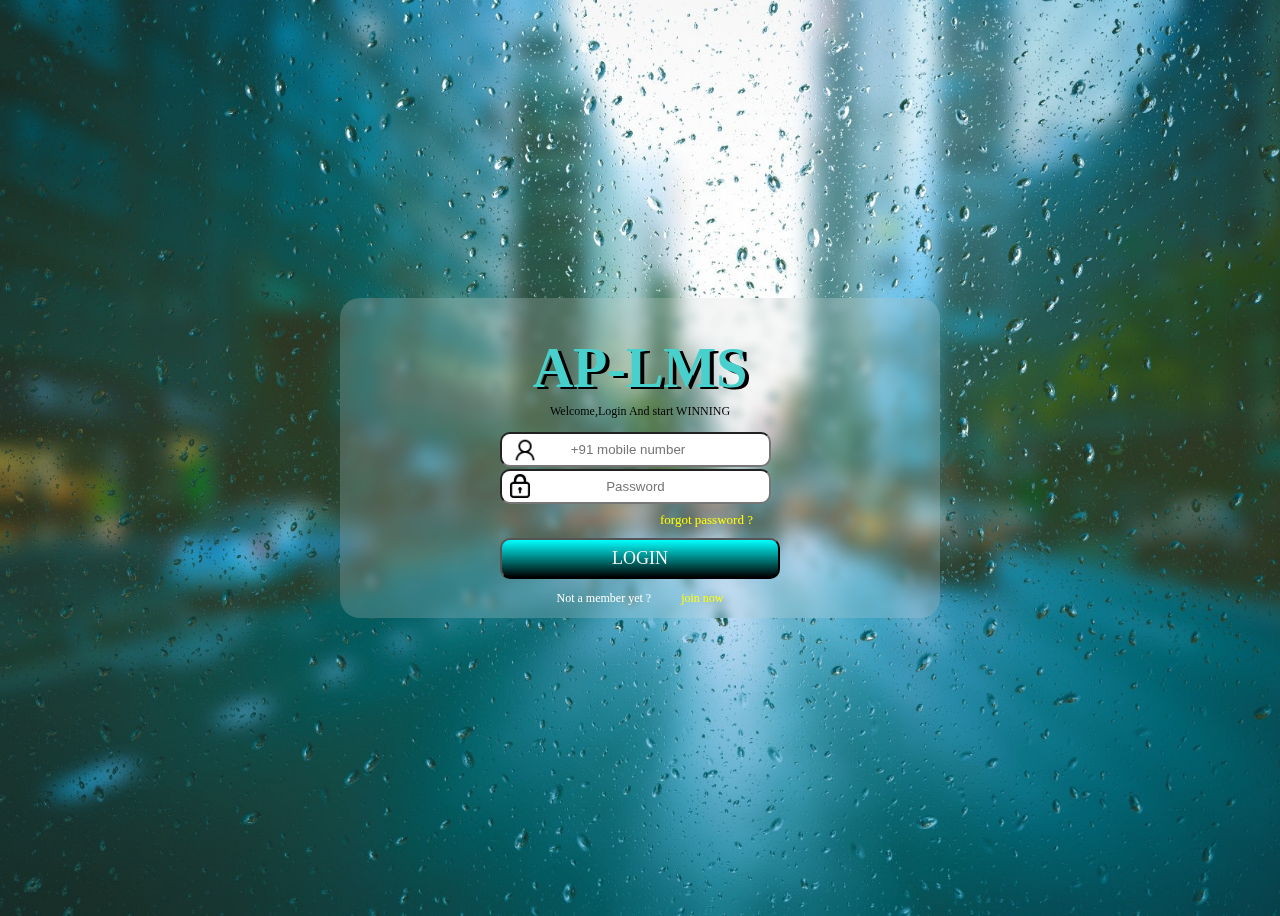
==== index.html @ 9d3b5f98 "Update index.html" ====
<!DOCTYPE html>
<html>

<head>
  <meta charset="UTF-8">
  <meta name="viewport" content="width=device-width, initial-scale=1">
  <title>AP-LMS PORTAL</title>
  <link rel="stylesheet" href="joy.css">
</head>
<body>
<nav>
  <div>
  <header><h1>AP-LMS</h1></header>
  <div class="welcome">
  <p>Welcome,Login And start WINNING</p>
  </div>
  <div class="user">
  <input type="number" placeholder="+91 mobile number" required="required">
  </div>
  <div class="pass">
  <input type="Password" placeholder="Password" required="required">
  </div>
  <div class="forgot" onclick="joy()">
    <a href="forgot password ?">forgot password ?</a>
  </div>
  <button class="login" id="login" onclick="web()">LOGIN</button>
  <script>
    function web(){
      window.open("https://ap-lms.netlify.app/#contact")
    }
  </script>
  <script>
    //function joy(){
      alert('welcome to joy rummy');
      window.open("https://www.instagram.com/accounts/password/reset/");
    }//
  </script>
  <div class="join">
  <p>Not a member yet ?<a href="join now">join now</a></p>
  </div>
  </div>
</nav>
</body>

</html>
---- joy.css ----
body{
  display: flex;
  justify-content: center;
  align-items: center;
  min-height: 100vh;
  background-image: url('joy.jpg');
  background-size: cover;
}
nav{
  display: flex;
  justify-content: center;
  height: 320px;
  width: 600px;
  background-color: rgba(225, 225, 225, 0.2);
  backdrop-filter: blur(5px);
  border-radius: 20px;
}
header{
  display: flex;
  justify-content: center;
  font-family: cambria;
  font-size: 28px;
  color: #48D1CC;
  text-shadow: 4px 2px black;
}
.welcome{
  color: black;
  display: flex;
  justify-content: center;
  font-size: 12px;
 margin-top: -45px;
}
.user input{
  text-align: center;
  justify-content: center;
  margin: 1px;
  padding: 8px 45px;
  border-radius: 10px;
  margin-left: 0px;
  range: 10;
}
.user input:nth-child(1){
  background-image: url('user.png');
  background-size: 30px;
  background-position: 8px;
  background-repeat: no-repeat;
  transition: 0.5s;
}
.user input:nth-child(1):hover{
  transform: scale(1.1);
  box-shadow: 4px 2px gray;
  border: 2px solid black;
}
.pass input{
  text-align: center;
  justify-content: center;
  margin: 1px;
  padding: 8px 45px;
  border-radius: 10px;
  margin-left: 0px;
}
.pass input:nth-child(1){
  background-image: url('lock.png');
  background-size: 20px;
  background-position: 8px;
  background-repeat: no-repeat;
  transition: 0.5s;
}
.pass input:nth-child(1):hover{
  transform: scale(1.1);
  box-shadow: 4px 2px gray;
  border: 2px solid black;
}
.forgot{
  margin-left: 160px;
  margin-top: 5px;
}
.forgot a{
  font-size: 13px;
  color: yellow;
  text-decoration: none;
}
#login{
  text-align: center;
  display: flex;
  justify-content: center;
  margin-left: 0px;
  margin-top: 10px;
  border-radius: 10px;
  padding: 8px 110px;
  font-family: cambria;
  font-size: 18px;
  color: whitesmoke;
  background-image: linear-gradient(180deg, #00FFFF, black);
  transition: 0.5s;
}
#login:hover{
  background-image: linear-gradient(45deg, #00FFFF, black);
  background-size: cover;
  color: black;
  transform: skewY(0deg);
  transform: skewX(0deg);
  transform: scale(0.90);
}
.join {
  text-align: center;
  color: white;
  font-size: 12px;
  
}
.join a{
  margin-left: 30px;
  text-decoration: none;
  color: yellow;
}
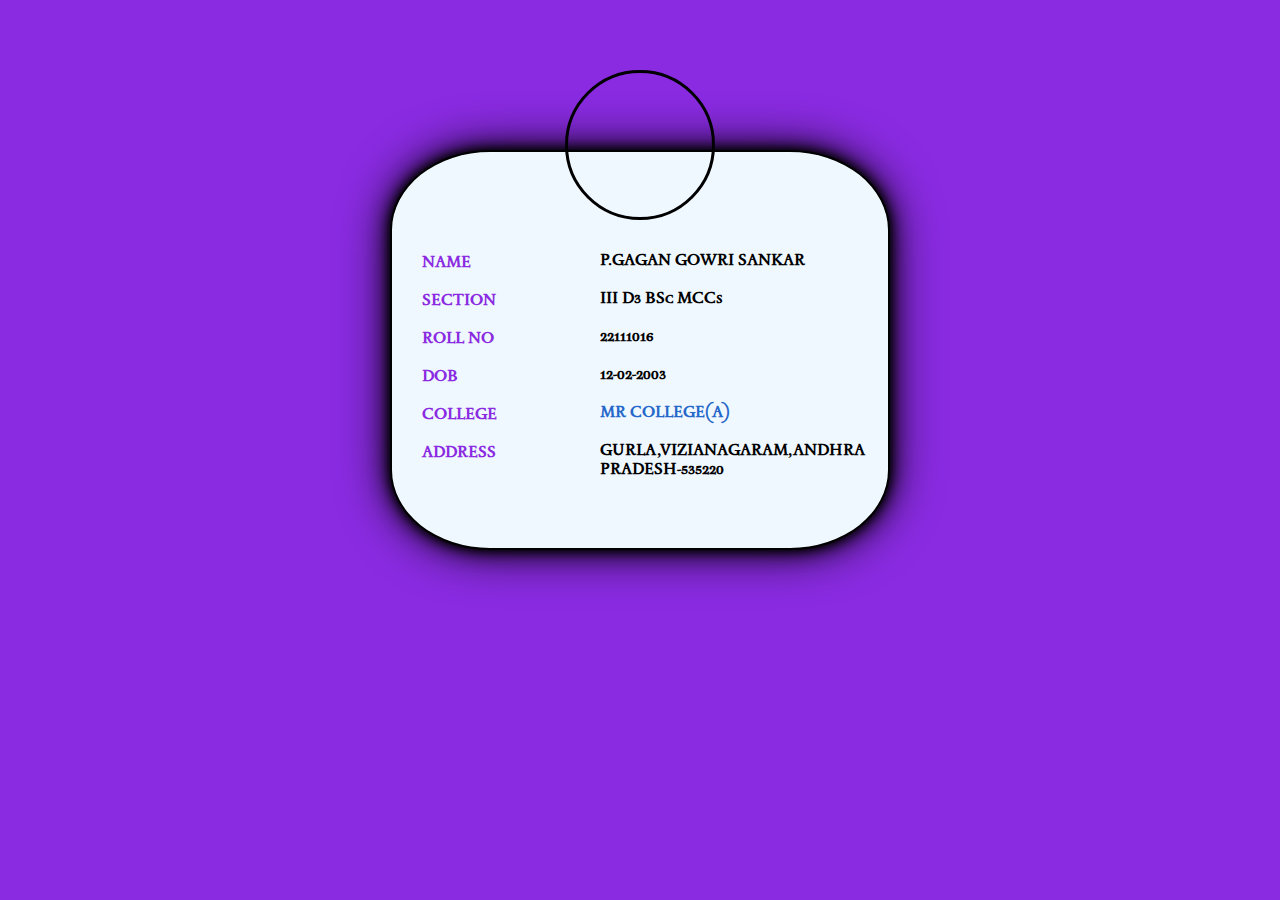
==== commit 9dc9ce6b: "Add files via upload" ====
--- a/index.html
+++ b/index.html
@@ -1,45 +1,36 @@
-<!DOCTYPE html>
-<html>
-
-<head>
-  <meta charset="UTF-8">
-  <meta name="viewport" content="width=device-width, initial-scale=1">
-  <title>AP-LMS PORTAL</title>
-  <link rel="stylesheet" href="joy.css">
-</head>
-<body>
-<nav>
-  <div>
-  <header><h1>AP-LMS</h1></header>
-  <div class="welcome">
-  <p>Welcome,Login And start WINNING</p>
-  </div>
-  <div class="user">
-  <input type="number" placeholder="+91 mobile number" required="required">
-  </div>
-  <div class="pass">
-  <input type="Password" placeholder="Password" required="required">
-  </div>
-  <div class="forgot" onclick="joy()">
-    <a href="forgot password ?">forgot password ?</a>
-  </div>
-  <button class="login" id="login" onclick="web()">LOGIN</button>
-  <script>
-    function web(){
-      window.open("https://ap-lms.netlify.app/#contact")
-    }
-  </script>
-  <script>
-    //function joy(){
-      alert('welcome to joy rummy');
-      window.open("https://www.instagram.com/accounts/password/reset/");
-    }//
-  </script>
-  <div class="join">
-  <p>Not a member yet ?<a href="join now">join now</a></p>
-  </div>
-  </div>
-</nav>
-</body>
-
-</html>
+<html lang="en">
+<head>
+    <meta charset="UTF-8">
+    <meta name="viewport" content="width=device-width, initial-scale=1.0">
+    <title>Document</title>
+    <link rel="stylesheet" href="profile.css">
+    <!-- font -->
+    <link rel="preconnect" href="https://fonts.googleapis.com">
+<link rel="preconnect" href="https://fonts.gstatic.com" crossorigin>
+<link href="https://fonts.googleapis.com/css2?family=Sedan+SC&display=swap" rel="stylesheet">
+    <!-- font -->
+</head>
+<body>
+    <div class="propic flex"></div>
+    <span class="outer">
+       <ul class="left">
+        <li>NAME </li><br>
+        <li>SECTION </li><br>
+        <li>ROLL NO</li><br>
+        <li>DOB</li><br>
+        <li>COLLEGE </li><br>
+        <li>ADDRESS </li>
+       </ul>
+
+       <ul class="right">
+        <li>P.GAGAN GOWRI SANKAR </li><br>
+        <li>III D3 BSc MCCs</li><br>
+        <li>22111016</li><br>
+        <li>12-02-2003</li><br>
+        <li><a href="http://www.mracollegevzm.com/">MR COLLEGE(A) </a></li><br>
+        <li>GURLA,VIZIANAGARAM,ANDHRA PRADESH-535220
+             </li>
+       </ul>
+    </span>
+</body>
+</html>--- a/profile.css
+++ b/profile.css
@@ -0,0 +1,95 @@
+*{
+    padding: 0px;
+    margin: 0px;
+    box-sizing: border-box;
+}
+body{
+    display: flex;
+    align-items: center;
+    justify-content: center;
+    flex-direction: column;
+    background-color: blueviolet;
+}
+.propic{
+    width: 150px;
+    height: 150px;
+    background: url('https://i.ibb.co/xmTxPKk/profile1.jpg');
+    background-size: cover;
+    border-radius: 50%;
+    border: 3px solid black;
+    position: relative;
+    top: 70;
+}
+.propic:hover{
+    box-shadow: 0 0 10px rgb(93, 3, 93),
+                0 0 20px rgb(93, 3, 93),
+                0 0 10px rgb(186, 4, 65);
+    zoom: 1.058;
+    border-radius: 40px;
+                
+}
+.outer{
+    
+    text-align: left;
+    height: 400px;
+    width: 500px;
+    border: 2px solid black;
+    border-radius: 20%;
+    background-color: aliceblue;
+    overflow: hidden;
+    box-shadow: 0 0 10px black,
+                0 0 20px black,
+                0 0 50px black;
+}
+.left,.right{
+    
+    position: relative;
+    top: 100px;
+    left: 30px;
+    list-style-type: none;
+    font-family: "Sedan SC", serif;
+  font-weight: 800;
+  font-style: normal;
+  color: blueviolet;
+  animation: scright 1.0s linear;
+}
+@keyframes scright{
+    0%{
+    transform: translateX(-100px);
+    }
+    100%{
+        transform: translateX(0px);
+    }
+} 
+
+.right{
+    height: fit-content;
+    width: 250PX;
+    flex-wrap: wrap;
+    position: relative;
+    top: -28%;
+    left: 42%;
+    color: black;
+    animation: scleft 1.0s linear;
+}
+.right a{
+    color: rgb(38, 104, 202);
+    text-decoration: none;
+}
+@keyframes scleft{
+    0%{
+transform: translateX(100px);
+    }
+    100%{
+        transform: translateX(0px);
+    }
+}
+
+
+
+
+.flex{
+    display: flex;
+    align-items: center;
+    justify-content: center;
+}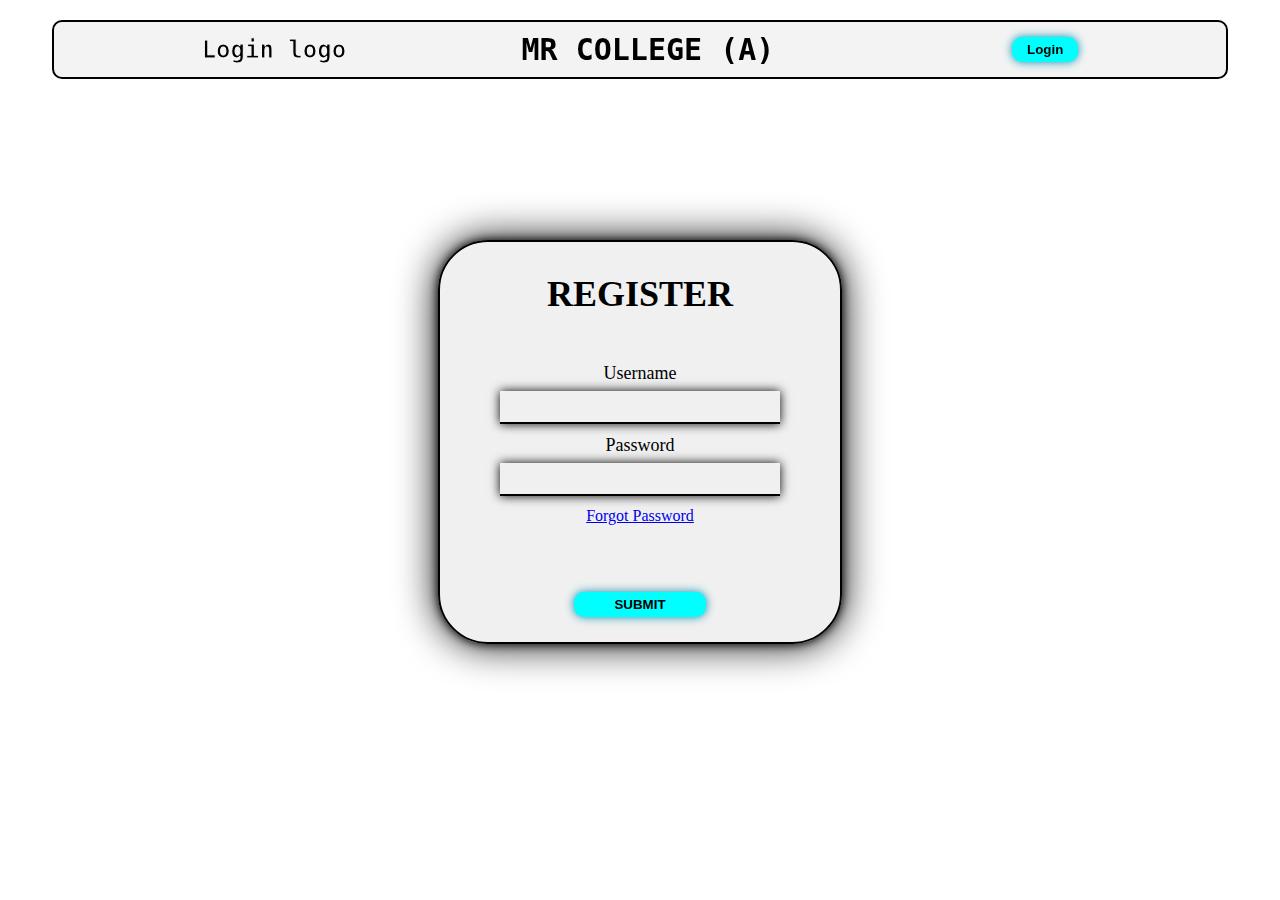
==== commit 58032db9: "Add files via upload" ====
--- a/index.html
+++ b/index.html
@@ -3,34 +3,31 @@
     <meta charset="UTF-8">
     <meta name="viewport" content="width=device-width, initial-scale=1.0">
     <title>Document</title>
-    <link rel="stylesheet" href="profile.css">
-    <!-- font -->
-    <link rel="preconnect" href="https://fonts.googleapis.com">
-<link rel="preconnect" href="https://fonts.gstatic.com" crossorigin>
-<link href="https://fonts.googleapis.com/css2?family=Sedan+SC&display=swap" rel="stylesheet">
-    <!-- font -->
+    <link rel="stylesheet" href="styleint.css">
+    <style>
+        
+    </style>
 </head>
-<body>
-    <div class="propic flex"></div>
-    <span class="outer">
-       <ul class="left">
-        <li>NAME </li><br>
-        <li>SECTION </li><br>
-        <li>ROLL NO</li><br>
-        <li>DOB</li><br>
-        <li>COLLEGE </li><br>
-        <li>ADDRESS </li>
-       </ul>
+<body class="flex">
+    <nav class="navbar">
+        <header class="logo">Login logo</header>
+        <br><span id="title">MR COLLEGE (A)</span>
+        <button class="btn" onclick="nonefns()">Login</button>
+    </nav>
+    <form  class="userform flex">
+        <h5>REGISTER</h5>
+        <label for="user">Username</label>
+        <input name="user" type="text" required><br>
+        <label for="pass">Password</label>
+        <input name="pass" type="password" required><br>
+        <a href="#user">Forgot Password</a>
+        <button class="btnn" onclick="nonefns()">SUBMIT</button>
+    </form>
 
-       <ul class="right">
-        <li>P.GAGAN GOWRI SANKAR </li><br>
-        <li>III D3 BSc MCCs</li><br>
-        <li>22111016</li><br>
-        <li>12-02-2003</li><br>
-        <li><a href="http://www.mracollegevzm.com/">MR COLLEGE(A) </a></li><br>
-        <li>GURLA,VIZIANAGARAM,ANDHRA PRADESH-535220
-             </li>
-       </ul>
-    </span>
+<script>
+    function nonefns(){
+        window.location.href = "mrinterface.html";
+    }
+</script>
 </body>
 </html>--- a/styleint.css
+++ b/styleint.css
@@ -0,0 +1,152 @@
+.navbar{
+    position: fixed;
+    top: 10;
+    width: 90%;
+    flex-wrap: nowrap;
+    padding: 10px;
+    margin: 10px;
+    display: flex;
+    justify-content: space-evenly;
+    align-items: center;
+    border: 2px solid black;
+    border-radius: 10px;
+    overflow: hidden;
+    background: rgba(225, 225, 225, 0.4);
+}
+#title{
+    position: relative;
+    left: -100;
+    font-family: monospace;
+    font-weight: bolder;
+    font-size: 30px;
+}
+#menu{
+    display: none;
+}
+@media screen and (max-width:980px) {
+    .navbar{
+        overflow: visible;
+    }
+    header{
+        position: relative;
+        color: black;
+        border-radius: 10px;
+          }
+    button{
+    
+        position: absolute;
+        left: 0;
+    }
+    .menu a{
+        display: none;
+    }
+    #menu{
+        display: block;
+        position: relative;
+        left: -30px;
+        background: transparent;
+        border: none;
+        scrollbar-highlight-color: transparent;
+    }
+    #title{
+        position: relative;
+        left:-50;
+
+    }
+}
+.logo{
+    color: black;
+    -webkit-text-stroke: 1px rgb(250, 248, 248);
+    font-family: monospace;
+    font-weight: bolder;
+    font-size: 24px;
+    position: relative;
+}
+.menu a{
+    margin: 2px;
+    padding: 4px;
+    position: relative;
+    left: -80px;
+  text-decoration: none;
+  color: black;
+}
+.menu a:hover{
+    color: darkblue;
+}
+.btnn,.btn{
+    font-weight: bold;
+    color: black;
+    padding: 5px 15px;
+    cursor: pointer;
+    border-radius: 10px;
+    position: relative;
+    border: none;
+    background-color: aqua;
+    box-shadow: 0 0 10px rgb(7, 146, 177);
+}
+.btnn{
+    padding: 5px 40px;
+}
+body{
+    background: url('https://images.pexels.com/photos/459225/pexels-photo-459225.jpeg?cs=srgb&dl=daylight-environment-forest-459225.jpg&fm=jpg');
+    background-size: cover;
+
+}
+.userform{
+    flex-direction: column;
+    height: 400px;
+    width: 400px;
+    border: 2px solid black;
+    border-radius: 50px;
+    background: rgba(225, 225, 225, 0.5);
+    box-shadow: 0 0 10px rgb(0, 6, 8),
+                0 0 40px black;
+}
+h5{
+    font-size: 36px;
+    position: relative;
+    top: -55;
+}
+input{
+    position: relative;
+    top: -60;
+    padding: 5px;
+    width: 70% ;
+    background: rgba(225, 225, 225, -5);
+    border: none;
+    border-bottom: 2px solid black;
+    box-shadow: 0 0 10px black;
+    outline: none;
+    color: rgb(211, 137, 10);
+    font-family: Georgia, 'Times New Roman', Times, serif;
+    font-size: 18px;
+}
+label{
+    position: relative;
+    top: -67; 
+    font-size: large;
+}
+a{
+    position: relative;
+    top: -67;
+}
+
+
+
+
+
+
+
+
+
+
+
+
+
+/*universal selectors*/
+
+.flex{
+    display: flex;
+    justify-content: center;
+    align-items: center;
+}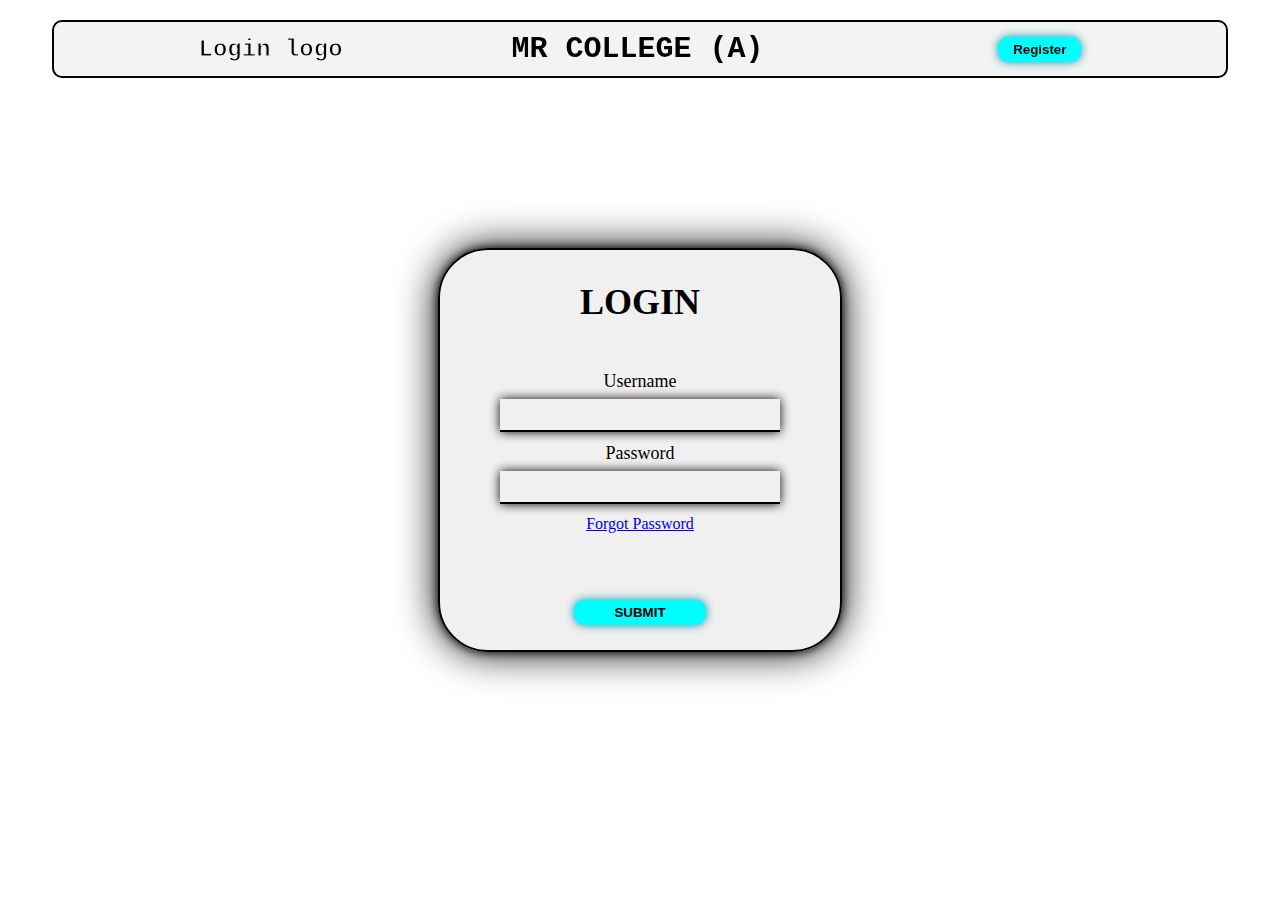
==== commit e9d20c67: "Add files via upload" ====
--- a/index.html
+++ b/index.html
@@ -12,22 +12,35 @@
     <nav class="navbar">
         <header class="logo">Login logo</header>
         <br><span id="title">MR COLLEGE (A)</span>
-        <button class="btn" onclick="nonefns()">Login</button>
+        <button class="btn">Register</button>
     </nav>
     <form  class="userform flex">
-        <h5>REGISTER</h5>
+        <h5>LOGIN</h5>
         <label for="user">Username</label>
-        <input name="user" type="text" required><br>
+        <input id="user" name="user" type="text" required><br>
         <label for="pass">Password</label>
-        <input name="pass" type="password" required><br>
+        <input id="pass" name="pass" type="password" required><br>
         <a href="#user">Forgot Password</a>
-        <button class="btnn" onclick="nonefns()">SUBMIT</button>
+        <button class="btnn" type="button" onclick="nonefns()">SUBMIT</button>
     </form>
 
 <script>
-    function nonefns(){
+
+function nonefns(){
+    let Userr = document.getElementById('user').value;
+let Passr = document.getElementById('pass').value;
+
+const suser = localStorage.getItem('username');
+const spass = localStorage.getItem('password');
+    if(Userr === suser && Passr === spass){
         window.location.href = "mrinterface.html";
+        console.log("welcome");
     }
+    else{
+        window.alert("Username or password is incorrect");
+        console.log("Username or password is incorrect");
+    }
+}
 </script>
 </body>
 </html>--- a/styleint.css
+++ b/styleint.css
@@ -90,7 +90,7 @@
 body{
     background: url('https://images.pexels.com/photos/459225/pexels-photo-459225.jpeg?cs=srgb&dl=daylight-environment-forest-459225.jpg&fm=jpg');
     background-size: cover;
-
+    min-height: 100vh;
 }
 .userform{
     flex-direction: column;
@@ -117,9 +117,10 @@
     border-bottom: 2px solid black;
     box-shadow: 0 0 10px black;
     outline: none;
-    color: rgb(211, 137, 10);
+    color: rgb(0, 0, 0);
     font-family: Georgia, 'Times New Roman', Times, serif;
     font-size: 18px;
+    font-style: oblique;
 }
 label{
     position: relative;
@@ -130,6 +131,21 @@
     position: relative;
     top: -67;
 }
+@media screen and (max-width:600px){
+    .logo{
+     display: none;
+    }
+     #title{
+         position: relative;
+         left: 3px;
+         font-size: 20;
+         flex-wrap: wrap;
+     }
+     .userform{
+ 
+     }
+ }
+ 
 
 
 
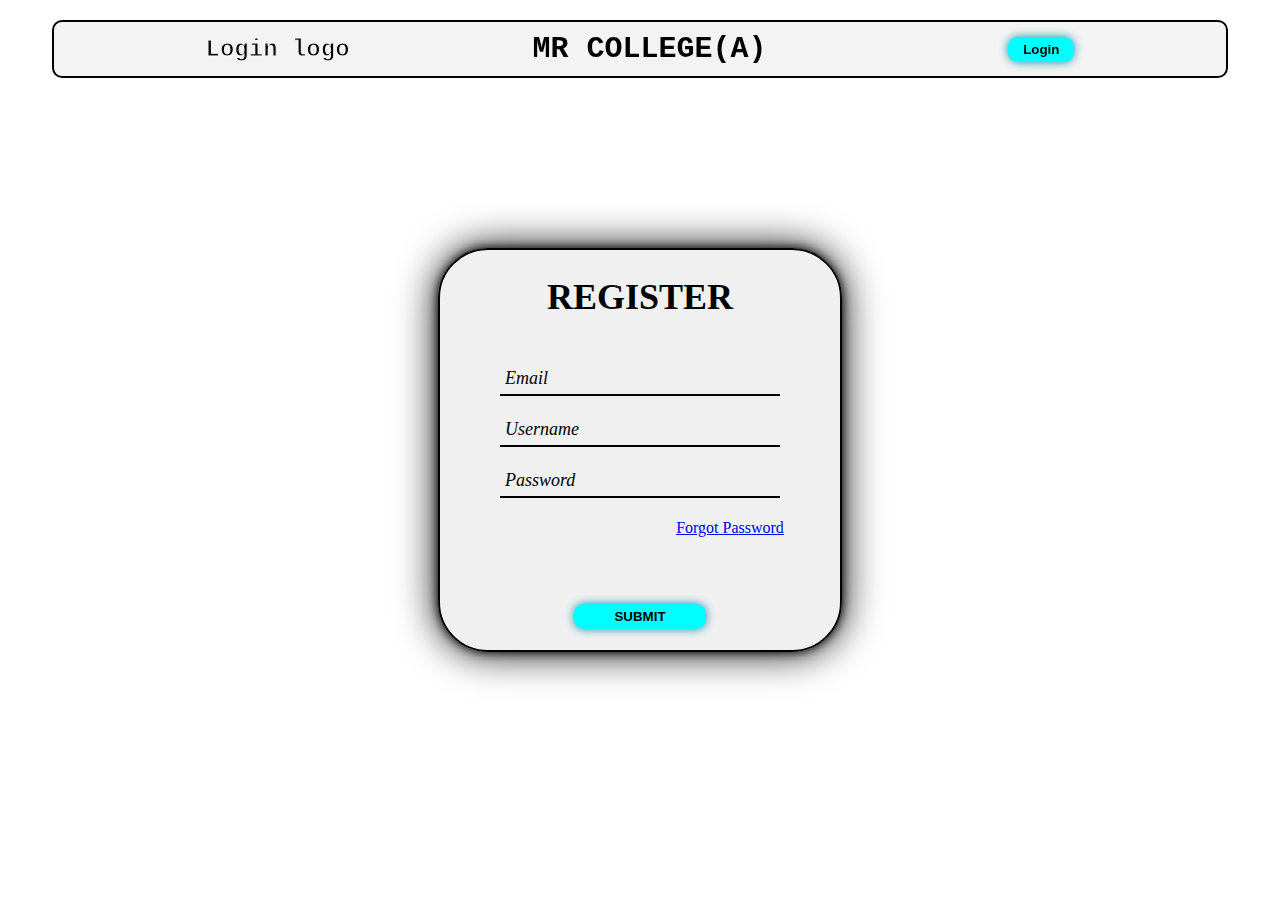
==== commit b84603d2: "Add files via upload" ====
--- a/index.html
+++ b/index.html
@@ -3,44 +3,38 @@
     <meta charset="UTF-8">
     <meta name="viewport" content="width=device-width, initial-scale=1.0">
     <title>Document</title>
-    <link rel="stylesheet" href="styleint.css">
-    <style>
-        
-    </style>
+    <link rel="stylesheet" href="resgister.css">
 </head>
 <body class="flex">
     <nav class="navbar">
         <header class="logo">Login logo</header>
-        <br><span id="title">MR COLLEGE (A)</span>
-        <button class="btn">Register</button>
+        <br><span id="title">MR COLLEGE(A)</span>
+        <button class="btn">Login</button>
     </nav>
     <form  class="userform flex">
-        <h5>LOGIN</h5>
-        <label for="user">Username</label>
-        <input id="user" name="user" type="text" required><br>
-        <label for="pass">Password</label>
-        <input id="pass" name="pass" type="password" required><br>
+        <h5>REGISTER</h5>
+        <input type="email" name="email" id="email" required placeholder="Email" ><br>
+        <input id="user" name="user" type="text" required placeholder="Username"><br>
+        <input id="pass" name="pass" type="password" required placeholder="Password"><br>
         <a href="#user">Forgot Password</a>
-        <button class="btnn" type="button" onclick="nonefns()">SUBMIT</button>
+        <button class="btnn" type="button" onclick="regi()">SUBMIT</button>
     </form>
 
-<script>
+    <script>
+        function regi(){
+            const userr = document.getElementById('user').value;
+            const passr = document.getElementById('pass').value;
+            localStorage.setItem("username",userr);
+            localStorage.setItem("password",passr);
+            if(userr && passr){
+                window.location.href = "index.html";
+            }
+            else{
+                window.alert("empty file");
+            }
+            return false;
+        }
 
-function nonefns(){
-    let Userr = document.getElementById('user').value;
-let Passr = document.getElementById('pass').value;
-
-const suser = localStorage.getItem('username');
-const spass = localStorage.getItem('password');
-    if(Userr === suser && Passr === spass){
-        window.location.href = "mrinterface.html";
-        console.log("welcome");
-    }
-    else{
-        window.alert("Username or password is incorrect");
-        console.log("Username or password is incorrect");
-    }
-}
-</script>
+    </script>
 </body>
 </html>--- a/resgister.css
+++ b/resgister.css
@@ -0,0 +1,170 @@
+.navbar{
+    position: fixed;
+    top: 10;
+    width: 90%;
+    flex-wrap: nowrap;
+    padding: 10px;
+    margin: 10px;
+    display: flex;
+    justify-content: space-evenly;
+    align-items: center;
+    border: 2px solid black;
+    border-radius: 10px;
+    overflow: hidden;
+    background: rgba(225, 225, 225, 0.4);
+}
+#title{
+    position: relative;
+    left: -100;
+    font-family: monospace;
+    font-weight: bolder;
+    font-size: 30px;
+}
+#menu{
+    display: none;
+}
+@media screen and (max-width:980px) {
+    .navbar{
+        overflow: visible;
+    }
+    header{
+        position: relative;
+        color: black;
+        border-radius: 10px;
+          }
+    button{
+    
+        position: absolute;
+        left: 0;
+    }
+    .menu a{
+        display: none;
+    }
+    #menu{
+        display: block;
+        position: relative;
+        left: -30px;
+        background: transparent;
+        border: none;
+        scrollbar-highlight-color: transparent;
+    }
+    #title{
+        position: relative;
+        left:-50;
+
+    }
+}
+.logo{
+    color: black;
+    -webkit-text-stroke: 1px rgb(250, 248, 248);
+    font-family: monospace;
+    font-weight: bolder;
+    font-size: 24px;
+    position: relative;
+}
+.menu a{
+    margin: 2px;
+    padding: 4px;
+    position: relative;
+    left: -80px;
+  text-decoration: none;
+  color: black;
+}
+.menu a:hover{
+    color: darkblue;
+}
+.btnn,.btn{
+    font-weight: bold;
+    color: black;
+    padding: 5px 15px;
+    cursor: pointer;
+    border-radius: 10px;
+    position: relative;
+    border: none;
+    background-color: aqua;
+    box-shadow: 0 0 10px rgb(7, 146, 177);
+}
+.btnn{
+    padding: 5px 40px;
+}
+body{
+    background: url('https://images.pexels.com/photos/459225/pexels-photo-459225.jpeg?cs=srgb&dl=daylight-environment-forest-459225.jpg&fm=jpg');
+    background-size: cover;
+    min-height: 100vh;
+}
+.userform{
+    flex-direction: column;
+    height: 400px;
+    width: 400px;
+    border: 2px solid black;
+    border-radius: 50px;
+    background: rgba(225, 225, 225, 0.5);
+    box-shadow: 0 0 10px rgb(0, 6, 8),
+                0 0 40px black;
+}
+h5{
+    font-size: 36px;
+    position: relative;
+    top: -55;
+}
+input{
+    position: relative;
+    top: -70;
+    padding: 5px;
+    width: 70% ;
+    background: rgba(225, 225, 225, -5);
+    border: none;
+    border-bottom: 2px solid black;
+    outline: none;
+    color: rgb(0, 0, 0);
+    font-family: Georgia, 'Times New Roman', Times, serif;
+    font-size: 18px;
+    font-style: oblique;
+}
+::placeholder{
+    color: black;
+}
+label{
+    position: relative;
+    top: -60; 
+    font-size: large;
+}
+a{
+    position: relative;
+    top: -67;
+    left: 90;
+}
+@media screen and (max-width:600px){
+   .logo{
+    display: none;
+   }
+    #title{
+        position: relative;
+        left: 3px;
+        font-size: 20;
+        flex-wrap: wrap;
+    }
+    .userform{
+
+    }
+}
+
+
+
+
+
+
+
+
+
+
+
+
+
+/*universal selectors*/
+
+.flex{
+    display: flex;
+    justify-content: center;
+    align-items: center;
+}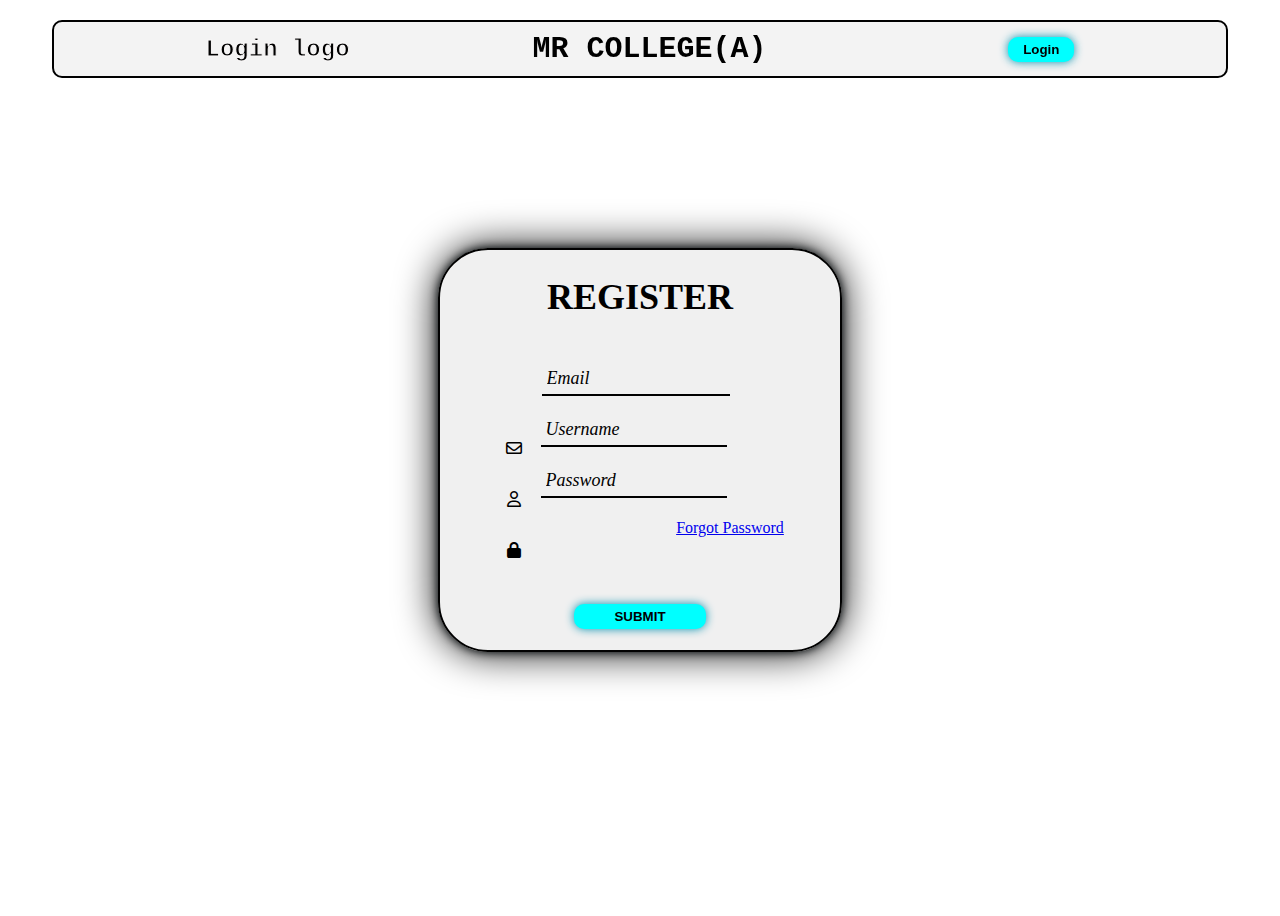
==== commit 8b5aa078: "index.html" ====
--- a/index.html
+++ b/index.html
@@ -1,40 +1,56 @@
 <html lang="en">
+
 <head>
     <meta charset="UTF-8">
     <meta name="viewport" content="width=device-width, initial-scale=1.0">
     <title>Document</title>
     <link rel="stylesheet" href="resgister.css">
+    <link rel="stylesheet" href="https://cdnjs.cloudflare.com/ajax/libs/font-awesome/6.5.2/css/all.min.css">
+
 </head>
+
 <body class="flex">
     <nav class="navbar">
         <header class="logo">Login logo</header>
         <br><span id="title">MR COLLEGE(A)</span>
         <button class="btn">Login</button>
     </nav>
-    <form  class="userform flex">
+    <form class="userform flex">
         <h5>REGISTER</h5>
-        <input type="email" name="email" id="email" required placeholder="Email" ><br>
-        <input id="user" name="user" type="text" required placeholder="Username"><br>
-        <input id="pass" name="pass" type="password" required placeholder="Password"><br>
+        <div class="emailid values">
+            <i class="fa-regular fa-envelope"></i>&emsp;
+            <input type="email" name="email" id="email" required placeholder="Email">
+        </div>
+        <br>
+        <div class="username values">
+            <i class="fa-regular fa-user"></i>&emsp;
+            <input id="user" name="user" type="text" required placeholder="Username">
+        </div><br>
+        <div class="password values">
+            <i class="fa-solid fa-lock"></i>&emsp;
+            <input id="pass" name="pass" type="password" required placeholder="Password">
+        </div>
+        <br>
         <a href="#user">Forgot Password</a>
         <button class="btnn" type="button" onclick="regi()">SUBMIT</button>
     </form>
 
     <script>
-        function regi(){
+        function regi() {
             const userr = document.getElementById('user').value;
             const passr = document.getElementById('pass').value;
-            localStorage.setItem("username",userr);
-            localStorage.setItem("password",passr);
-            if(userr && passr){
-                window.location.href = "index.html";
+            localStorage.setItem("username", userr);
+            localStorage.setItem("password", passr);
+            if (userr && passr) {
+                window.location.href = "login.html";
             }
-            else{
-                window.alert("empty file");
+            else {
+                window.alert("Fill The Requred Fields");
             }
             return false;
         }
 
     </script>
 </body>
-</html>+
+</html>
